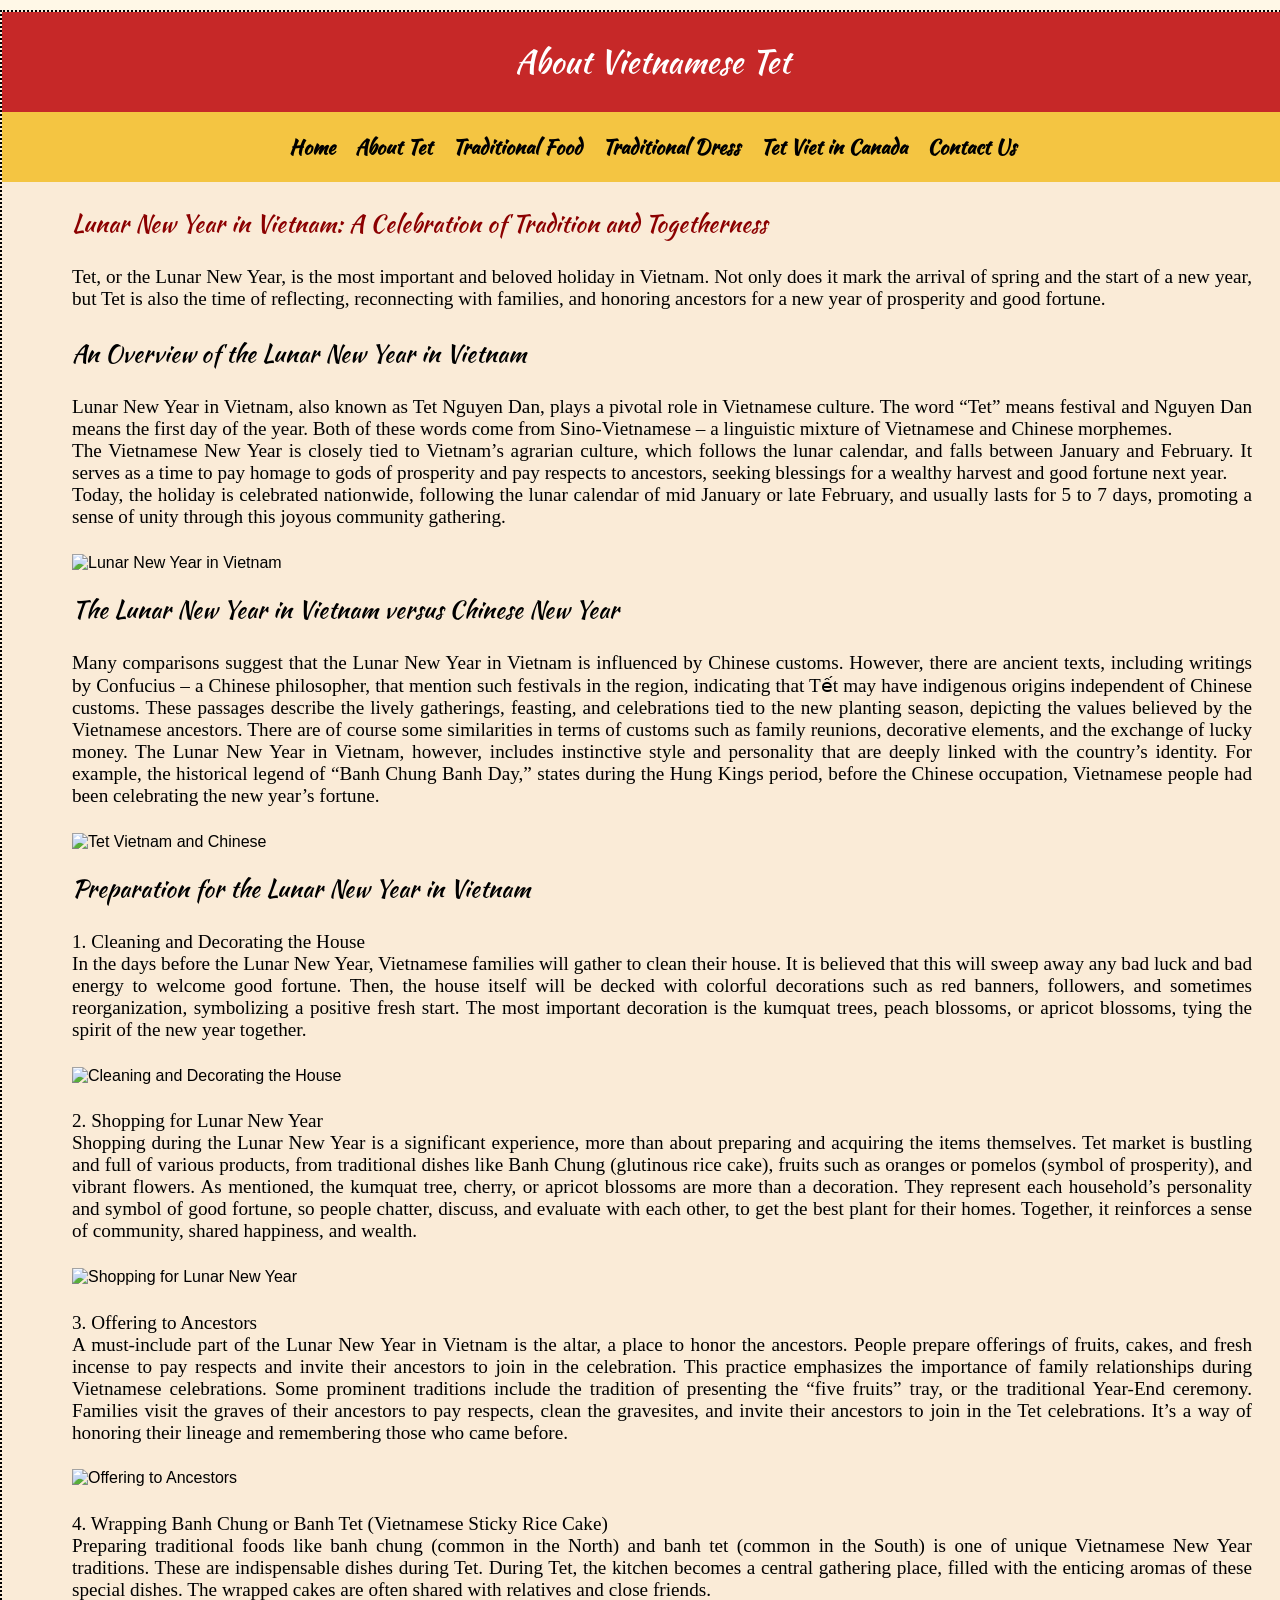
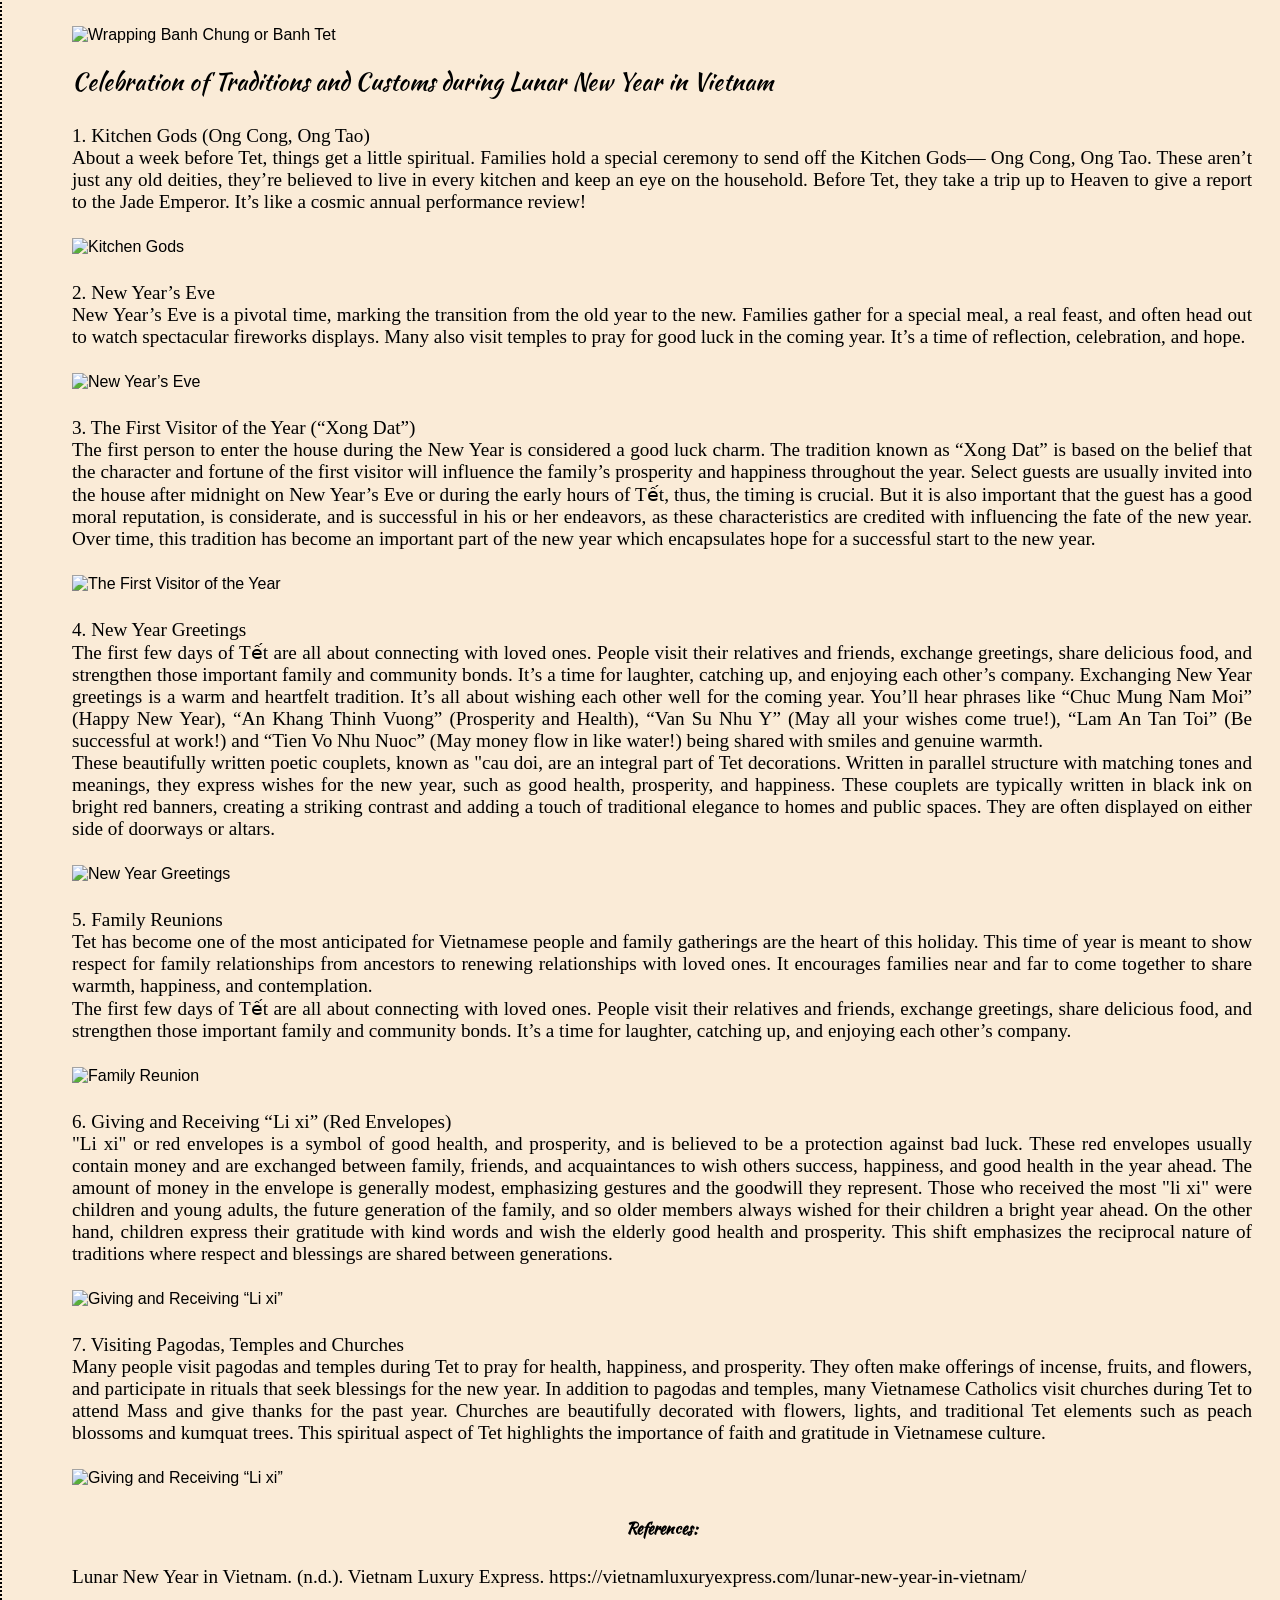
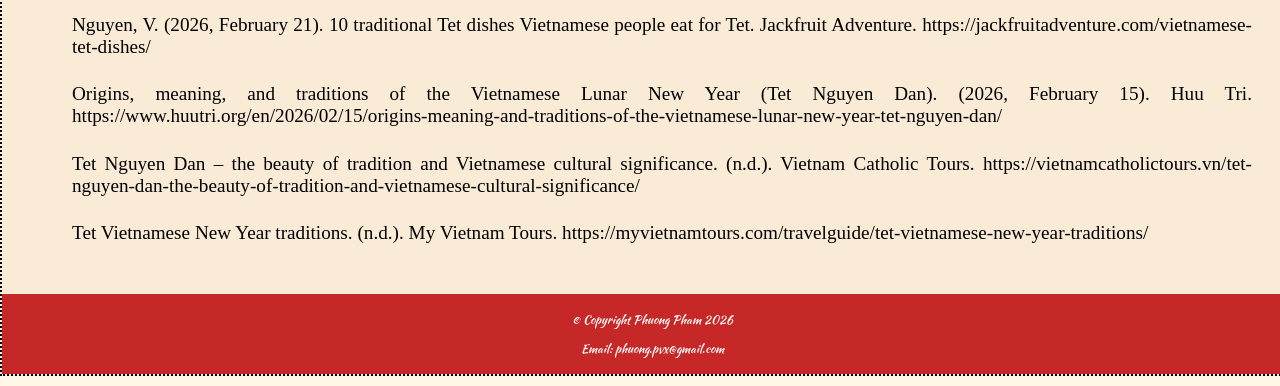
==== about.html @ 6ea4acc9 "Add files via upload" ====
<!DOCTYPE html>
 <html lang="en">
  <head> <title>About Us</title> </head>
	<link rel="stylesheet" href="style.css" media="screen">
	<link rel="stylesheet" href="print.css" media="print">
   <body class="about">
    <div id="wrapper">
    <header><h1>About Vietnamese Tet </h1> </header>
    
    <nav><ul><li><a href="home.html" title="Home page"> Home</a></li>
	      <li><a href="about.html" title="About Tet page">About Tet</a></li>
	      <li><a href="food.html" title="Traditional Food page">Traditional Food</a></li>
	      <li><a href="clothing.html" title="Traditional Dress page">Traditional Dress</a></li>
	      <li><a href="tetincanada.html" title="Tet Viet in Canada page">Tet Viet in Canada</a></li>
	      <li><a href="contact.html" title="Contact Us page">Contact Us</a></li>
     </ul></nav>

     
 <!-- Article links -->
        <section class="info">
	 <ul>
	 <h3>Lunar New Year in Vietnam: A Celebration of Tradition and Togetherness</h3>
	 <h4>Tet, or the Lunar New Year, is the most important and beloved holiday in Vietnam. Not only does it mark the arrival of spring and the start of a new year, but Tet is also the time of reflecting, reconnecting with families, and honoring ancestors for a new year of prosperity and good fortune.</br>
</h4>
	<h2>An Overview of the Lunar New Year in Vietnam</h2>
	<h4>Lunar New Year in Vietnam, also known as Tet Nguyen Dan, plays a pivotal role in Vietnamese culture. The word “Tet” means festival and Nguyen Dan means the first day of the year. Both of these words come from Sino-Vietnamese – a linguistic mixture of Vietnamese and Chinese morphemes.</br>

The Vietnamese New Year is closely tied to Vietnam’s agrarian culture, which follows the lunar calendar, and falls between January and February. It serves as a time to pay homage to gods of prosperity and pay respects to ancestors, seeking blessings for a wealthy harvest and good fortune next year.</br>

Today, the holiday is celebrated nationwide, following the lunar calendar of mid January or late February, and usually lasts for 5 to 7 days, promoting a sense of unity through this joyous community gathering.</h4>
	<img src="images/tet.jpg" width="600" height="350" alt="Lunar New Year in Vietnam" title="Photo from website MyVietnamTours">
	
	<h2>The Lunar New Year in Vietnam versus Chinese New Year</h2>
	<h4>Many comparisons suggest that the Lunar New Year in Vietnam is influenced by Chinese customs. However, there are ancient texts, including writings by Confucius – a Chinese philosopher, that mention such festivals in the region, indicating that Tết may have indigenous origins independent of Chinese customs. These passages describe the lively gatherings, feasting, and celebrations tied to the new planting season, depicting the values believed by the Vietnamese ancestors.

There are of course some similarities in terms of customs such as family reunions, decorative elements, and the exchange of lucky money. The Lunar New Year in Vietnam, however, includes instinctive style and personality that are deeply linked with the country’s identity. For example, the historical legend of “Banh Chung Banh Day,” states during the Hung Kings period, before the Chinese occupation, Vietnamese people had been celebrating the new year’s fortune.</h4>
	<img src="images/vesus.jpg" width="600" height="350" alt="Tet Vietnam and Chinese" title="Photo from website SJourney">

	<h2>Preparation for the Lunar New Year in Vietnam</h2>
	<h4>1. Cleaning and Decorating the House</br>
In the days before the Lunar New Year, Vietnamese families will gather to clean their house. It is believed that this will sweep away any bad luck and bad energy to welcome good fortune. Then, the house itself will be decked with colorful decorations such as red banners, followers, and sometimes reorganization, symbolizing a positive fresh start. The most important decoration is the kumquat trees, peach blossoms, or apricot blossoms, tying the spirit of the new year together.</h4>
	<img src="images/cleaning.jpg" width="600" height="350" alt="Cleaning and Decorating the House" title="Photo from website SJourney">
	
	<h4>2. Shopping for Lunar New Year</br>
Shopping during the Lunar New Year is a significant experience, more than about preparing and acquiring the items themselves. Tet market is bustling and full of various products, from traditional dishes like Banh Chung (glutinous rice cake), fruits such as oranges or pomelos (symbol of prosperity), and vibrant flowers. As mentioned, the kumquat tree, cherry, or apricot blossoms are more than a decoration. They represent each household’s personality and symbol of good fortune, so people chatter, discuss, and evaluate with each other, to get the best plant for their homes. Together, it reinforces a sense of community, shared happiness, and wealth.</h4>
	<img src="images/shopping.jpg" width="600" height="350" alt="Shopping for Lunar New Year" title="Photo from website SJourney">

	<h4>3. Offering to Ancestors</br>
A must-include part of the Lunar New Year in Vietnam is the altar, a place to honor the ancestors. People prepare offerings of fruits, cakes, and fresh incense to pay respects and invite their ancestors to join in the celebration. This practice emphasizes the importance of family relationships during Vietnamese celebrations. Some prominent traditions include the tradition of presenting the “five fruits” tray, or the traditional Year-End ceremony. Families visit the graves of their ancestors to pay respects, clean the gravesites, and invite their ancestors to join in the Tet celebrations. It’s a way of honoring their lineage and remembering those who came before.</h4>
	<img src="images/Offering-to-Ancestors.jpg" width="600" height="350" alt="Offering to Ancestors" title="Photo from website SJourney">

	<h4>4. Wrapping Banh Chung or Banh Tet (Vietnamese Sticky Rice Cake)</br>
Preparing traditional foods like banh chung (common in the North) and banh tet (common in the South) is one of unique Vietnamese New Year traditions. These are indispensable dishes during Tet. During Tet, the kitchen becomes a central gathering place, filled with the enticing aromas of these special dishes. The wrapped cakes are often shared with relatives and close friends.</h4>
	<img src="images/tet2.jpg" width="600" height="350" alt=" Wrapping Banh Chung or Banh Tet" title="Photo from website SJourney">

	<h2>Celebration of Traditions and Customs during Lunar New Year in Vietnam</h2>
	<h4>1. Kitchen Gods (Ong Cong, Ong Tao)</br>
About a week before Tet, things get a little spiritual. Families hold a special ceremony to send off the Kitchen Gods— Ong Cong, Ong Tao. These aren’t just any old deities, they’re believed to live in every kitchen and keep an eye on the household. Before Tet, they take a trip up to Heaven to give a report to the Jade Emperor. It’s like a cosmic annual performance review!</h4>
	<img src="images/ong-cong-ong-tao-kitchen-god.jpg" width="600" height="350" alt="Kitchen Gods" title="Photo from website MyVietnamTours">

	<h4>2. New Year’s Eve</br>
New Year’s Eve is a pivotal time, marking the transition from the old year to the new. Families gather for a special meal, a real feast, and often head out to watch spectacular fireworks displays. Many also visit temples to pray for good luck in the coming year. It’s a time of reflection, celebration, and hope.</h4>
	<img src="images/giao thua.jpg" width="600" height="350" alt="New Year’s Eve" title="Photo from website MyVietnamTours">

	<h4>3. The First Visitor of the Year (“Xong Dat”)</br>
The first person to enter the house during the New Year is considered a good luck charm. The tradition known as “Xong Dat” is based on the belief that the character and fortune of the first visitor will influence the family’s prosperity and happiness throughout the year. Select guests are usually invited into the house after midnight on New Year’s Eve or during the early hours of Tết, thus, the timing is crucial. But it is also important that the guest has a good moral reputation, is considerate, and is successful in his or her endeavors, as these characteristics are credited with influencing the fate of the new year. Over time, this tradition has become an important part of the new year which encapsulates hope for a successful start to the new year.</h4>
	<img src="images/xong dat.jpg" width="600" height="350" alt="The First Visitor of the Year" title="Photo from website SJourney">

	<h4>4. New Year Greetings</br>
The first few days of Tết are all about connecting with loved ones. People visit their relatives and friends, exchange greetings, share delicious food, and strengthen those important family and community bonds. It’s a time for laughter, catching up, and enjoying each other’s company. Exchanging New Year greetings is a warm and heartfelt tradition. It’s all about wishing each other well for the coming year. You’ll hear phrases like “Chuc Mung Nam Moi” (Happy New Year), “An Khang Thinh Vuong” (Prosperity and Health), “Van Su Nhu Y” (May all your wishes come true!), “Lam An Tan Toi” (Be successful at work!) and “Tien Vo Nhu Nuoc” (May money flow in like water!) being shared with smiles and genuine warmth.</br>
These beautifully written poetic couplets, known as "cau doi, are an integral part of Tet decorations. Written in parallel structure with matching tones and meanings, they express wishes for the new year, such as good health, prosperity, and happiness. These couplets are typically written in black ink on bright red banners, creating a striking contrast and adding a touch of traditional elegance to homes and public spaces. They are often displayed on either side of doorways or altars.</h4>
	<img src="images/cau doi.jpg" width="600" height="350" alt="New Year Greetings" title="Photo from website MyVietnamTours">

	<h4>5. Family Reunions</br>
Tet has become one of the most anticipated for Vietnamese people and family gatherings are the heart of this holiday. This time of year is meant to show respect for family relationships from ancestors to renewing relationships with loved ones. It encourages families near and far to come together to share warmth, happiness, and contemplation.</br>
The first few days of Tết are all about connecting with loved ones. People visit their relatives and friends, exchange greetings, share delicious food, and strengthen those important family and community bonds. It’s a time for laughter, catching up, and enjoying each other’s company.</h4>
	<img src="images/tet1.jpg" width="600" height="350" alt="Family Reunion" title="Photo from website SJourney">

	<h4>6. Giving and Receiving “Li xi” (Red Envelopes)</br>
"Li xi" or red envelopes is a symbol of good health, and prosperity, and is believed to be a protection against bad luck. These red envelopes usually contain money and are exchanged between family, friends, and acquaintances to wish others success, happiness, and good health in the year ahead. The amount of money in the envelope is generally modest, emphasizing gestures and the goodwill they represent.

Those who received the most "li xi" were children and young adults, the future generation of the family, and so older members always wished for their children a bright year ahead. On the other hand, children express their gratitude with kind words and wish the elderly good health and prosperity. This shift emphasizes the reciprocal nature of traditions where respect and blessings are shared between generations.</h4>
	<img src="images/li xi.jpg" width="600" height="350" alt="Giving and Receiving “Li xi”" title="Photo from website SJourney">

	<h4>7. Visiting Pagodas, Temples and Churches</br>
Many people visit pagodas and temples during Tet to pray for health, happiness, and prosperity. They often make offerings of incense, fruits, and flowers, and participate in rituals that seek blessings for the new year. In addition to pagodas and temples, many Vietnamese Catholics visit churches during Tet to attend Mass and give thanks for the past year. Churches are beautifully decorated with flowers, lights, and traditional Tet elements such as peach blossoms and kumquat trees. This spiritual aspect of Tet highlights the importance of faith and gratitude in Vietnamese culture.</h4>
	<img src="images/tetta.jpg" width="600" height="350" alt="Giving and Receiving “Li xi”" title="Photo from website Vietnam Catholic Tours">

	<p style="font-weight:bold; font-family:'kaushan', garamond, serif; text-align: center; color: black; margin-top: 30px;">
		References:
<h4>Lunar New Year in Vietnam. (n.d.). Vietnam Luxury Express.
https://vietnamluxuryexpress.com/lunar-new-year-in-vietnam/</h4>

<h4>Nguyen, V. (2026, February 21). 10 traditional Tet dishes Vietnamese people eat for Tet. Jackfruit Adventure.
https://jackfruitadventure.com/vietnamese-tet-dishes/</h4>

<h4> Origins, meaning, and traditions of the Vietnamese Lunar New Year (Tet Nguyen Dan). (2026, February 15). Huu Tri.
https://www.huutri.org/en/2026/02/15/origins-meaning-and-traditions-of-the-vietnamese-lunar-new-year-tet-nguyen-dan/</h4>

<h4>Tet Nguyen Dan – the beauty of tradition and Vietnamese cultural significance. (n.d.). Vietnam Catholic Tours.
https://vietnamcatholictours.vn/tet-nguyen-dan-the-beauty-of-tradition-and-vietnamese-cultural-significance/</h4>

<h4>Tet Vietnamese New Year traditions. (n.d.). My Vietnam Tours.
https://myvietnamtours.com/travelguide/tet-vietnamese-new-year-traditions/</h4>

</p>
</ul>
        </section>

    <!-- Footer -->
    <footer>
    <p>&copy; Copyright Phuong Pham 2026</p>
    <p>Email: phuong.pvx@gmail.com</p>
    </footer> 

    </div> <!--This is the closing wrapper div tag -->
 </body>
</html>
---- style.css ----
/*Phuong's CSS file*/
/*This Font Software is licensed under the SIL Open Font License, Version 1.1.
This license is copied below, and is also available with a FAQ at: http://scripts.sil.org/OFL/kaushan*/

/* Import custom font (Kaushan Script)*/
@font-face {font-family:'kaushan'; src:url(KaushanScript-Regular.otf); font-weight:normal; font-style: normal;}

/* General style - Apply to the whole webpage  */
body {
    font-family: Arial, sans-serif;
    margin: 0;
    background-color: #fff8e7;
}

header {
    text-align: center;
    background-color: #c62828;
    color: white;
    padding: 5px;
}

/* Use Kaushan font for main headings */
h1,h2,h3 {font-family:'kaushan', garamond, serif; font-weight:normal;}
h1 {font-size:200%;} /* Main title */
h2 {font-size:150%;} /* Subtitle */
h3 {font-size:150%; color:#8B0000; margin-bottom:0;} /* Section title */
h4 {font-family:'Time New Roman', garamond, serif; font-weight:normal;} /* description text */
h4 {font-size:120%;}
a {color:#8c5900; font-weight:bold; text-decoration:none; padding-bottom:1px;}
a:visited {color:black;} /* Visited link */
a:hover, a:focus, a:active {background-color: #fff5e8; color:#8B4513; border-bottom-color:#fdebcf;}

/* navigation bar */
nav {
    background-color: #f4c542;
}

/* Menu list */
nav ul {list-style: none;
    display: flex;
    justify-content: center;
    padding: 0;
    margin: 0;
}

nav li {
    margin: 0; border-right: 2px;
}

/* Menu links */
nav a {font-family: kaushan;   display: block;
    height: 50px;            
    line-height: 50px;       
    padding: 10px;         
    font-size:20px;
    text-decoration: none;
    color: black;
    font-weight: bold; }

/* Hover effect for menu */
nav a:hover {background-color:#FFFACD;}

/* Main container that wraps all page content */
div#wrapper { 
    width:1300px; 
    margin-left: auto; 
    margin-right: auto; 
    margin-top:10px;
    margin-bottom: 10px;
    background-color: #FAEBD7;
    background-repeat: repeat-y;
    background-position:left top;
    background-attachment:scroll;
    border: 2px dotted black;
}


/* Title section */
.title-section {
    text-align: center;
    margin-top: 0px;   
    margin-bottom: 30px;
    margin-left:20px;
    margin-right:20px;
}

/* Paragraph inside title section */
.title-section h4 {
    text-align: justify;
    line-height: 1.6;
    margin-left: 30px;
    margin-right: 30px;
}

/* fearture boxes */
.features { display: flex; justify-content: space-around; margin-left:30px; margin-right:30px;}

.box {text-align: center;}

.box img { width: 300px; height: 200px;}

/* Image gallery layout */
.gallery {
    display: flex;
    flex-wrap: wrap;
    gap: 5px;
    justify-content: left;
}

/* Gallery images */
.gallery img {
    width: 290px;           
    height: 200px;
    object-fit: cover;      
    border-radius: 5px;
}


/* Text content area */
.info {
    text-align: justify;
    padding: 0px;
    margin-top:0;
    margin-bottom:50px;
    margin-left:30px;
    margin-right:50px;}

/* Article list section */
.articles {
       margin-left:50px;
}

/* Bullet list inside articles */
.articles ul {
    list-style-type: disc; margin-left:30px; margin-top:0;}

/* Bottom section of page */
footer {
    clear: both;
    font-family:'kaushan', garamond, serif;
    text-align: center;
    background-color: #c62828; /* same as header */
    color: white;
    padding: 5px;
    font-size: 75%;
    margin-top: 10px; 
}
---- print.css ----
/*Phuong's CSS file*/
/*This Font Software is licensed under the SIL Open Font License, Version 1.1.
This license is copied below, and is also available with a FAQ at: http://scripts.sil.org/OFL/kaushan*/

/* Import custom font (Kaushan Script)*/
@font-face {font-family:'kaushan'; src:url(KaushanScript-Regular.otf); font-weight:normal; font-style: normal;}

/* General style - Apply to the whole webpage  */
body {
    font-family: Arial, sans-serif;
    margin: 0;
    padding:0;
    background-color: #fff8e7;
}

header {
    text-align: center;
    background-color: #c62828;
    color: white;
    padding: 0px;
}

/* Use Kaushan font for main headings */
h1,h2,h3 {font-family:'kaushan', garamond, serif; font-weight:normal;}
h1 {font-size:200%;} /* Main title */
h2 {font-size:150%;} /* Subtitle */
h3 {font-size:150%; color:#8B0000; margin-bottom:0;} /* Section title */
h4 {font-family:'Time New Roman', garamond, serif; font-weight:normal;} /* description text */
h4 {font-size:120%;}
a {color:#8c5900; font-weight:bold; text-decoration:none; padding-bottom:1px;}
a:visited {color:black;} /* Visited link */
a:hover, a:focus, a:active {background-color: #fff5e8; color:#8B4513; border-bottom-color:#fdebcf;}

/* navigation bar */
nav {
    background-color: #f4c542;
}

/* Menu list */
nav ul {list-style: none;
    display: flex;
    justify-content: center;
    padding: 0;
    margin: 0;
}

nav li {
    margin: 0; border-right: 2px;
}

/* Menu links */
nav a {font-family: kaushan;   display: block;
    height: 50px;            
    line-height: 50px;       
    padding: 10px;         
    font-size:20px;
    text-decoration: none;
    color: black;
    font-weight: bold; }

/* Hover effect for menu */
nav a:hover {background-color:#FFFACD;}

/* Main container that wraps all page content */
div#wrapper { 
    width:100%;  /* Fix text overflow on the right side when printing */
    margin-left: auto; 
    margin-right: auto; 
    margin-top:10px;
    margin-bottom: 10px;
    background-color: #FAEBD7;
    background-repeat: repeat-y;
    background-position:left top;
    background-attachment:scroll;
    border: 2px dotted black;
}


/* Title section */
.title-section {
    text-align: center;
    margin-top: 0px;   
    margin-bottom: 30px;
    margin-left:20px;
    margin-right:20px;
}

/* Paragraph inside title section */
.title-section h4 {
    text-align: justify;
    line-height: 1.6;
    margin-left: 30px;
    margin-right: 30px;
}

/* fearture boxes */
.features { display: flex; justify-content: space-around; margin-left:30px; margin-right:30px;}

.box {text-align: center;}

.box img { width: 300px; height: 200px;}

/* Image gallery layout */
.gallery {
    display: flex;
    flex-wrap: wrap;
    gap: 5px;
    justify-content: left;
}

/* Gallery images */
.gallery img {
    width: 290px;           
    height: 200px;
    object-fit: cover;      
    border-radius: 5px;
}


/* Text content area */
.info {
    text-align: justify;
    padding: 0px;
    margin-top:0;
    margin-bottom:50px;
    margin-left:30px;
    margin-right:50px;}

/* Article list section */
.articles {
       margin-left:50px;
}

/* Bullet list inside articles */
.articles ul {
    list-style: disc; margin-left:30px; margin-top:0;}

/* Bottom section of page */
footer {
    clear: both;
    font-family:'kaushan', garamond, serif;
    text-align: center;
    background-color: #c62828; /* same as header */
    color: white;
    padding: 5px;
    font-size: 75%;
    margin-top: 10px; 
}
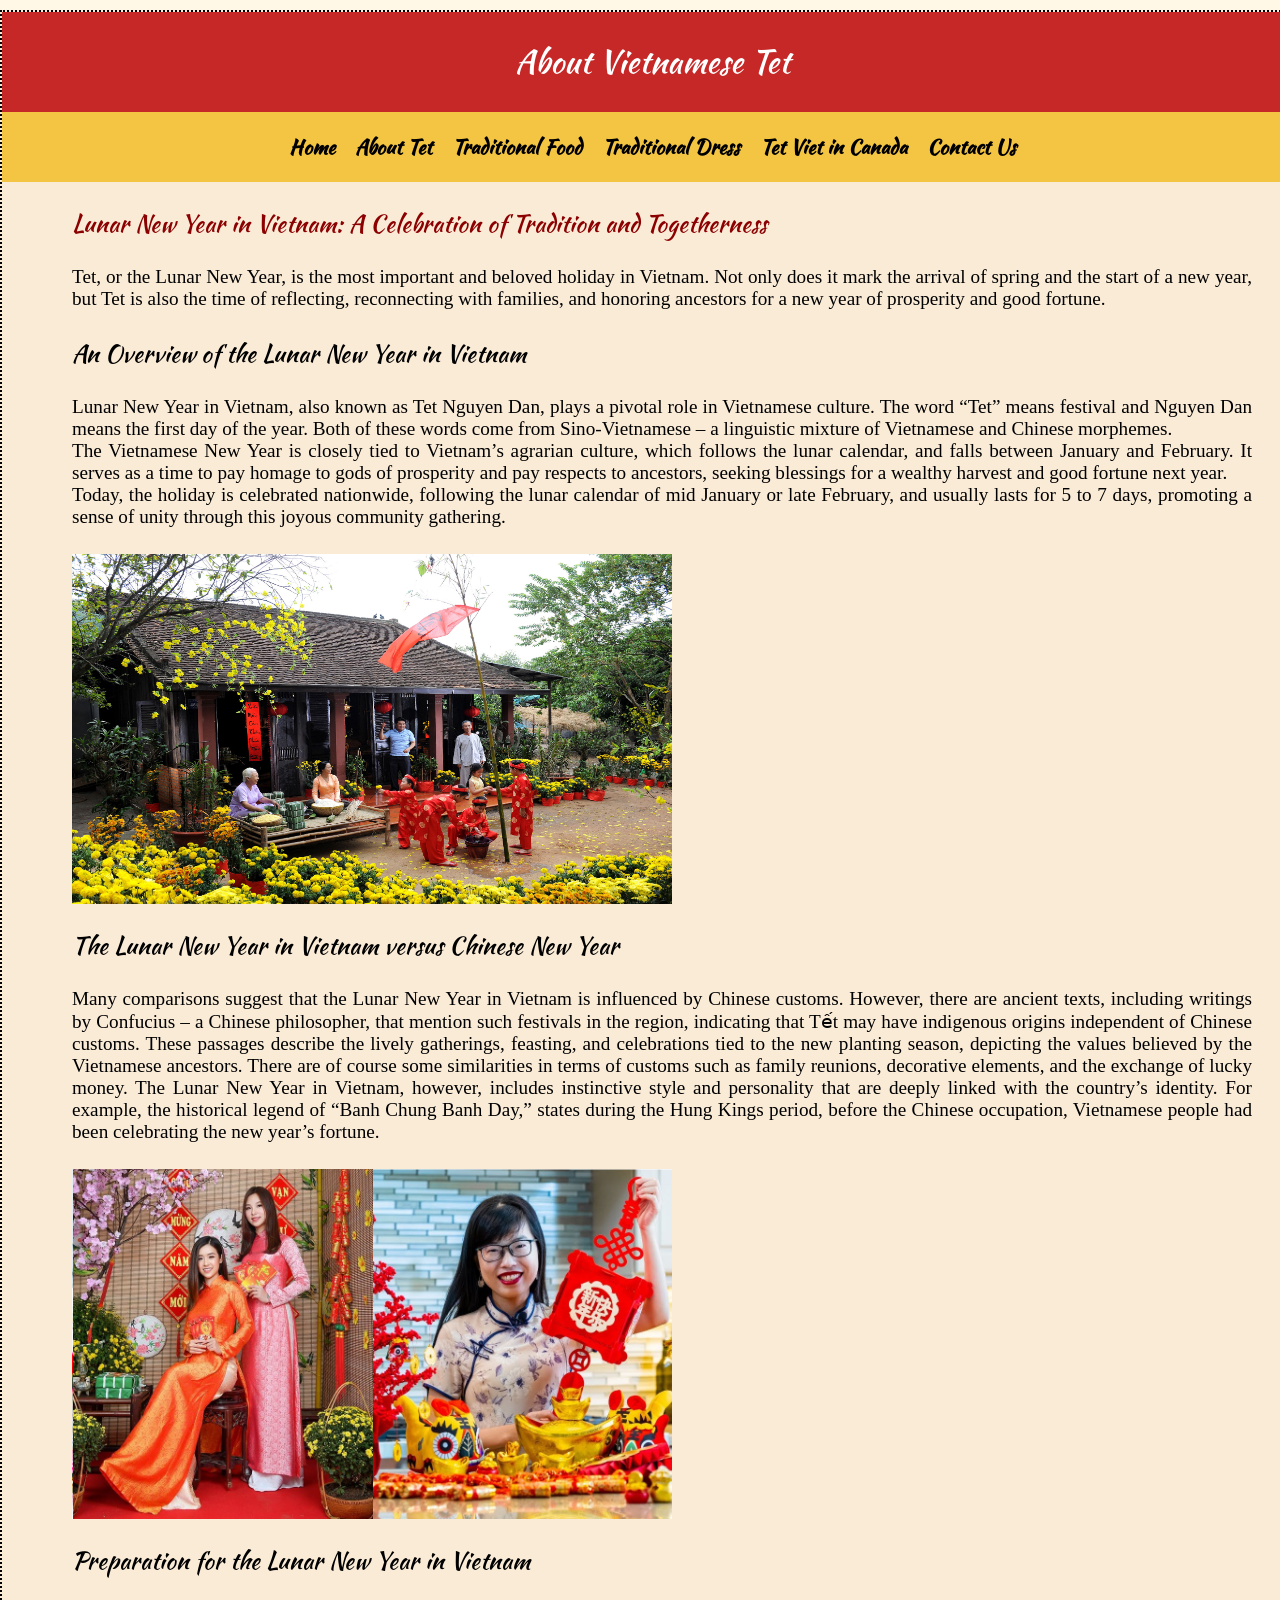
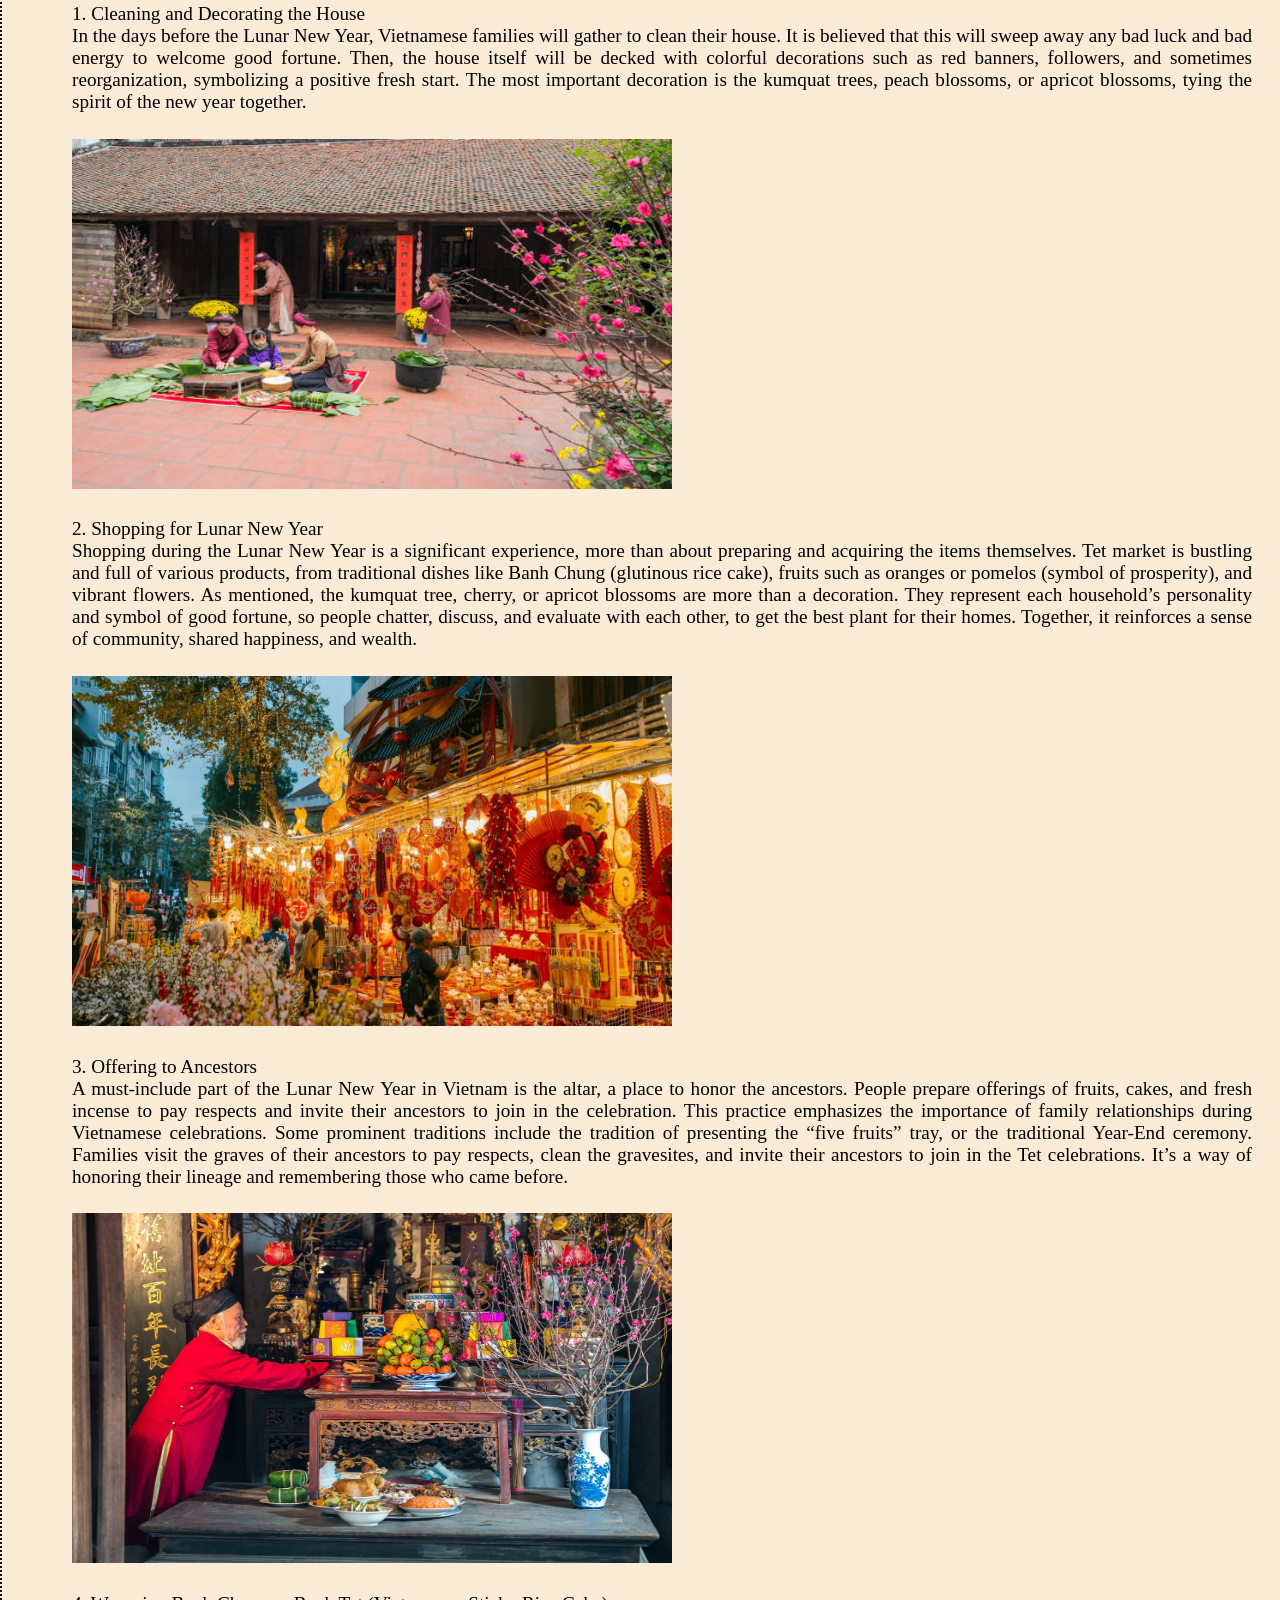
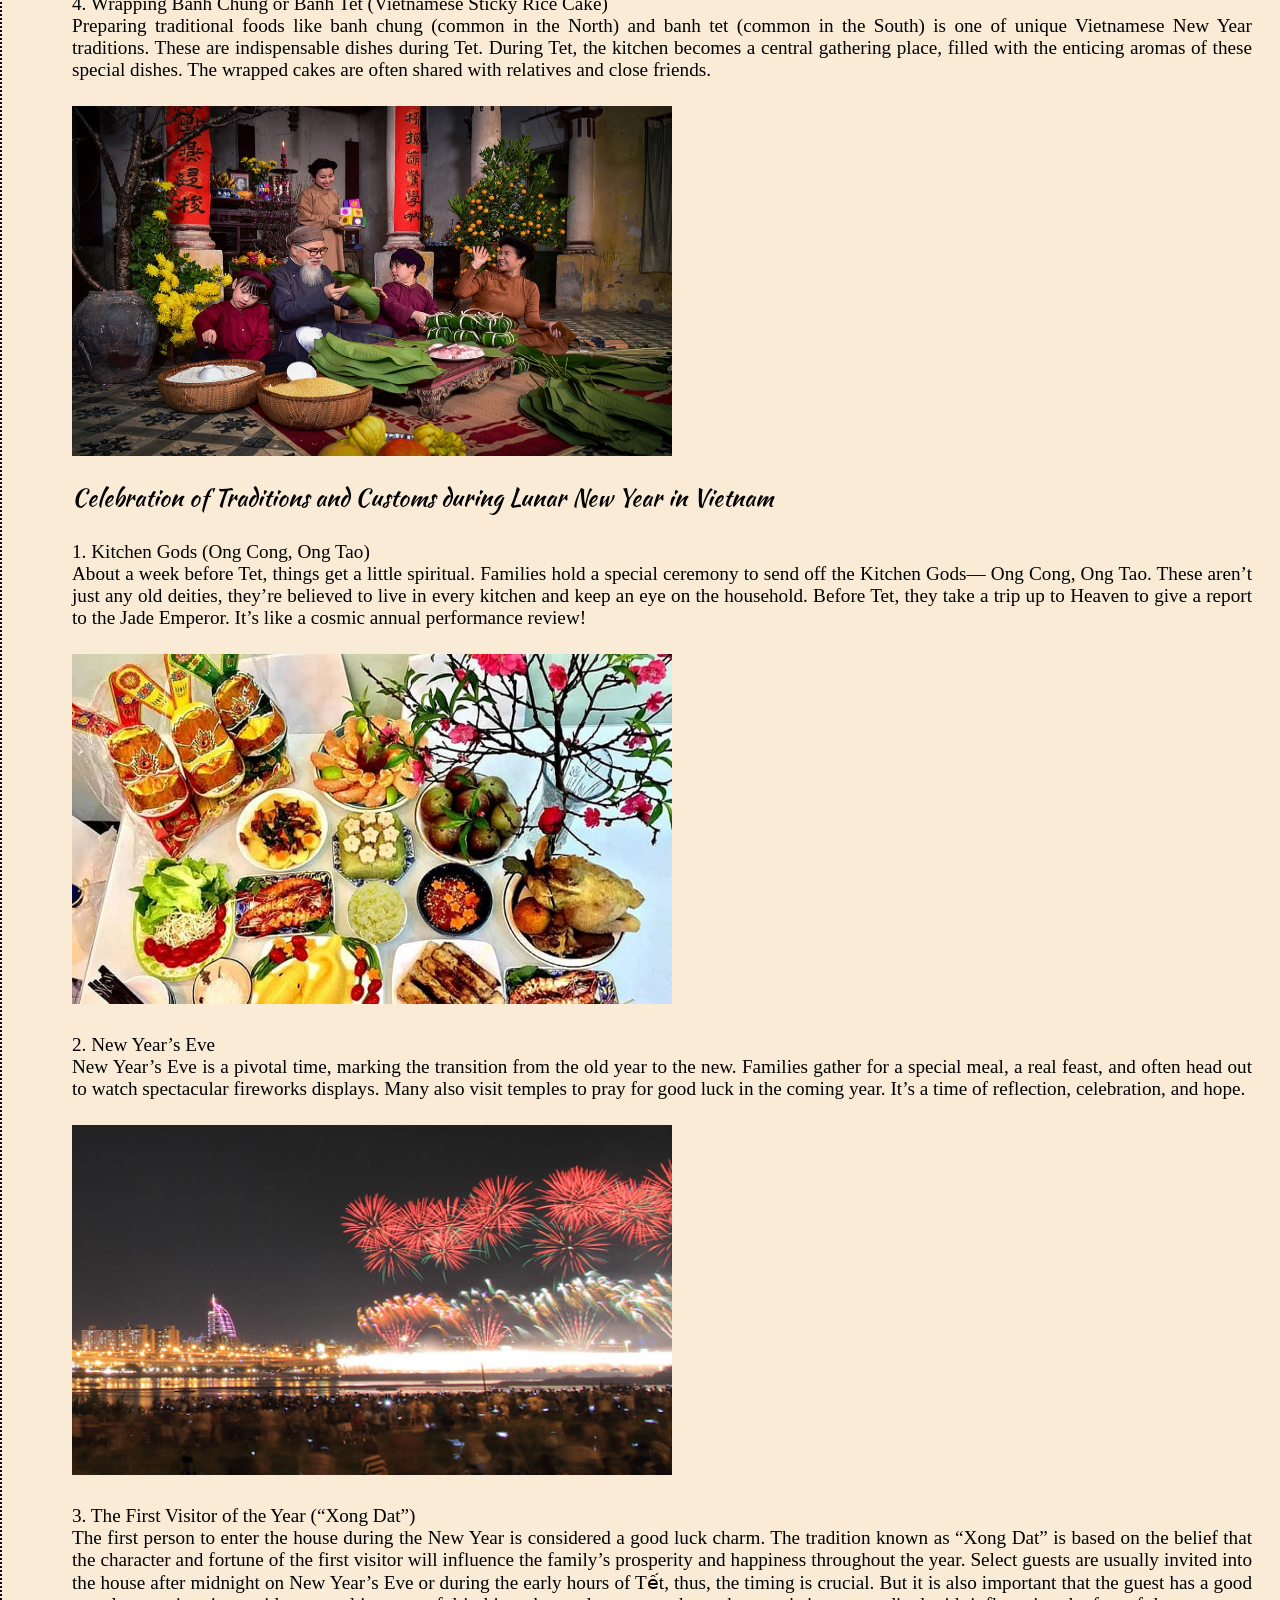
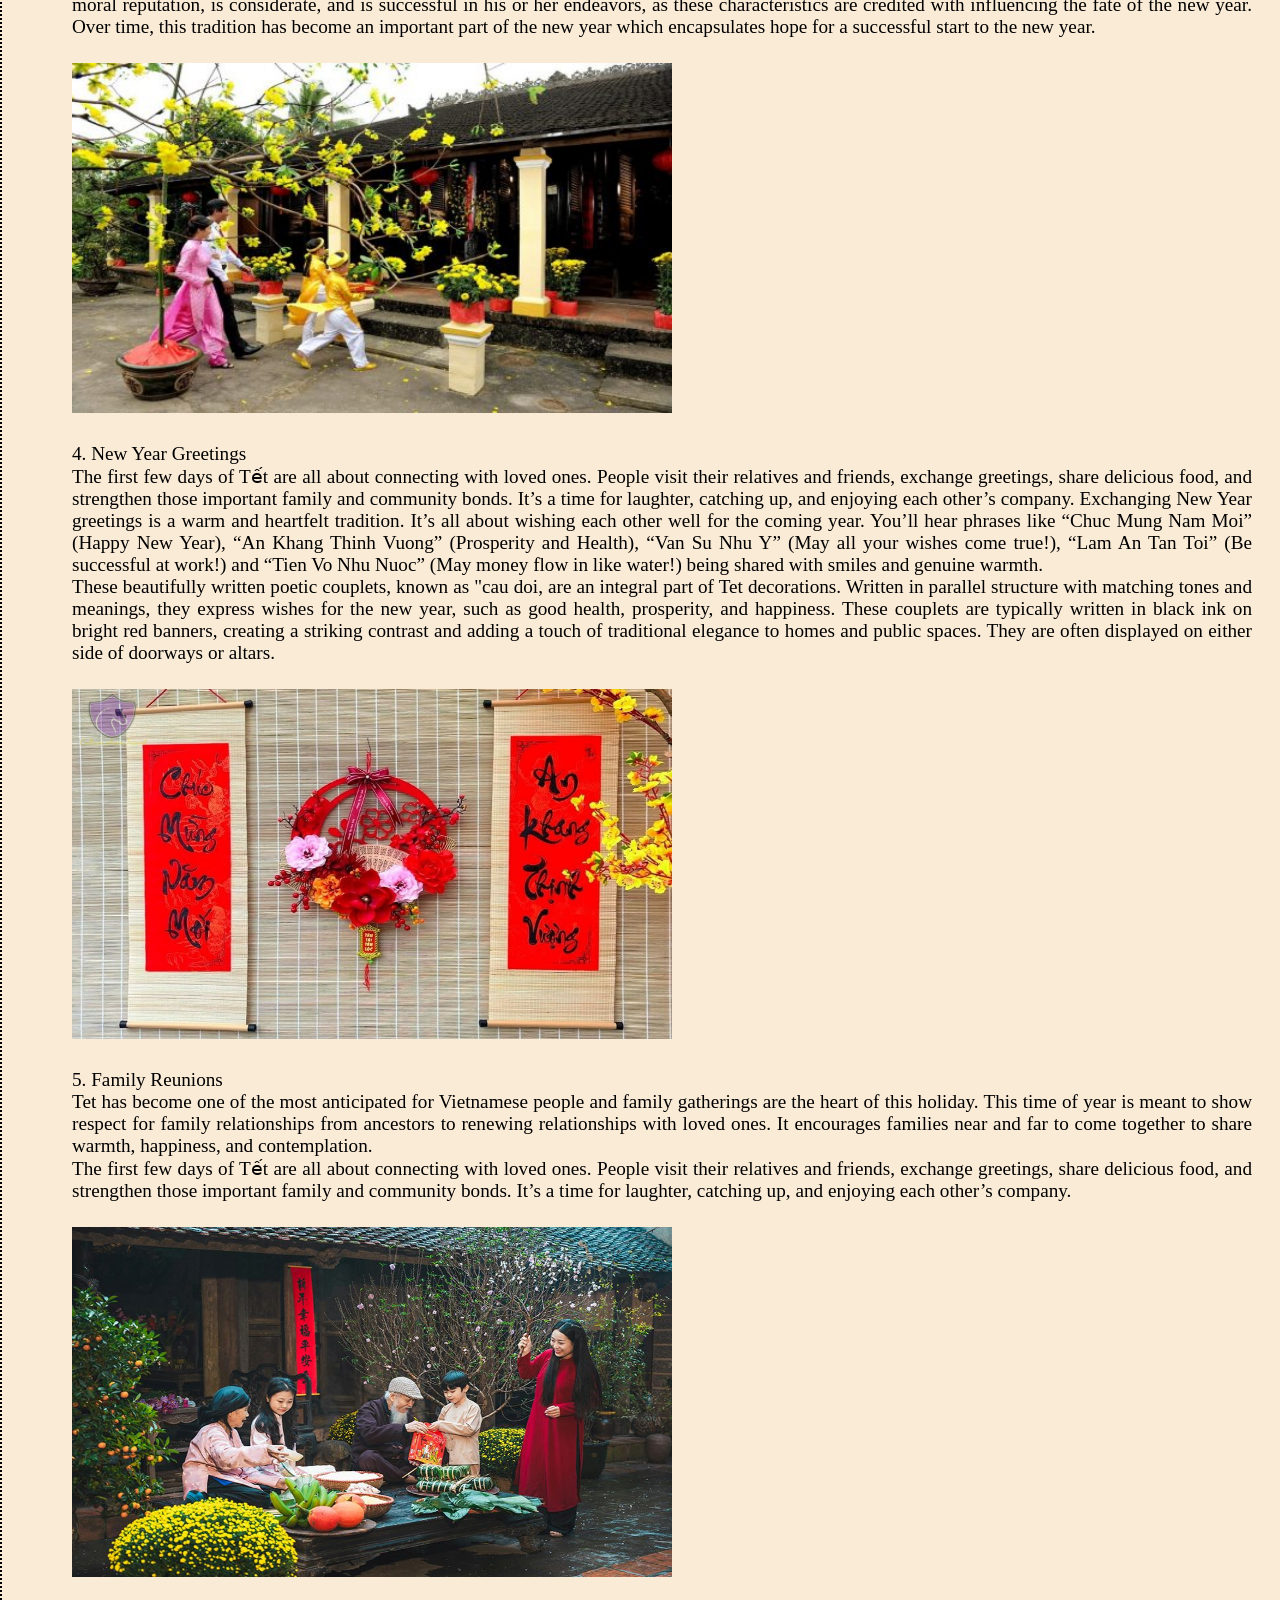
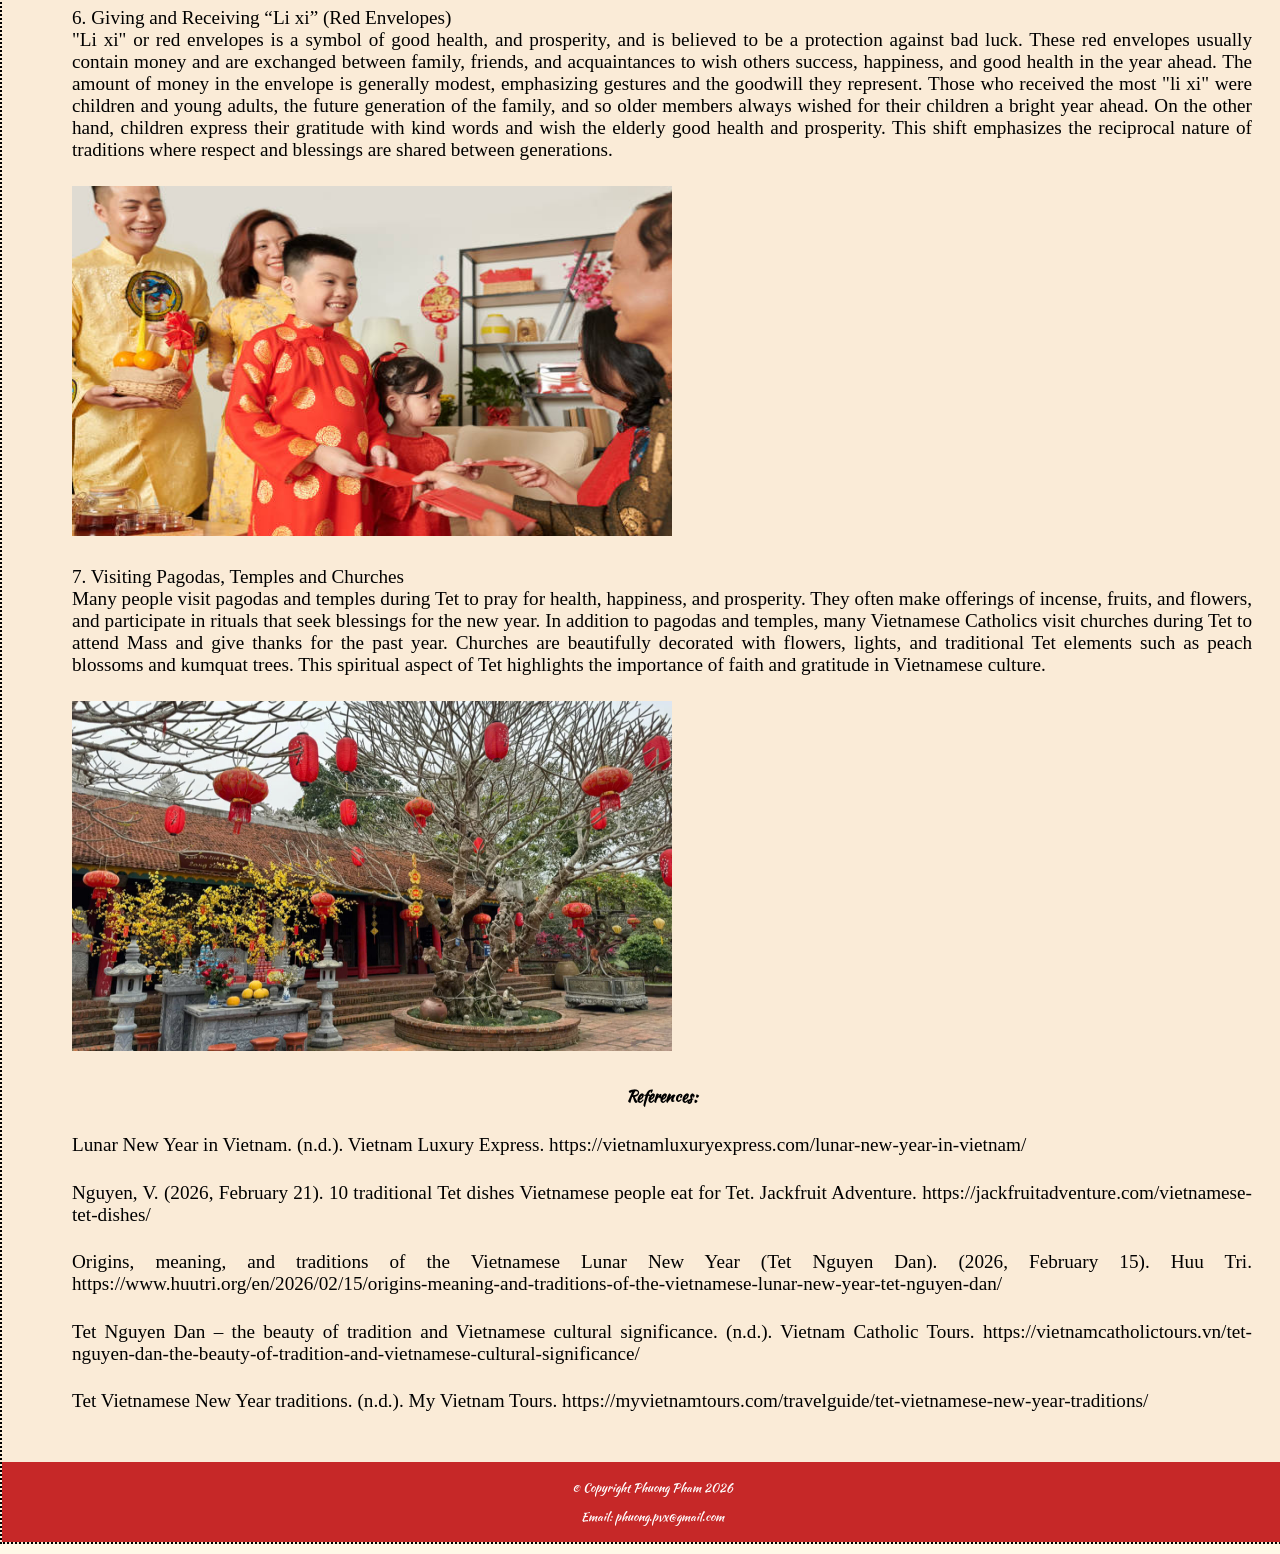
==== commit 10e01a4e: "Update about.html" ====
--- a/about.html
+++ b/about.html
@@ -7,7 +7,7 @@
     <div id="wrapper">
     <header><h1>About Vietnamese Tet </h1> </header>
     
-    <nav><ul><li><a href="home.html" title="Home page"> Home</a></li>
+    <nav><ul><li><a href="index.html" title="Home page"> Home</a></li>
 	      <li><a href="about.html" title="About Tet page">About Tet</a></li>
 	      <li><a href="food.html" title="Traditional Food page">Traditional Food</a></li>
 	      <li><a href="clothing.html" title="Traditional Dress page">Traditional Dress</a></li>
